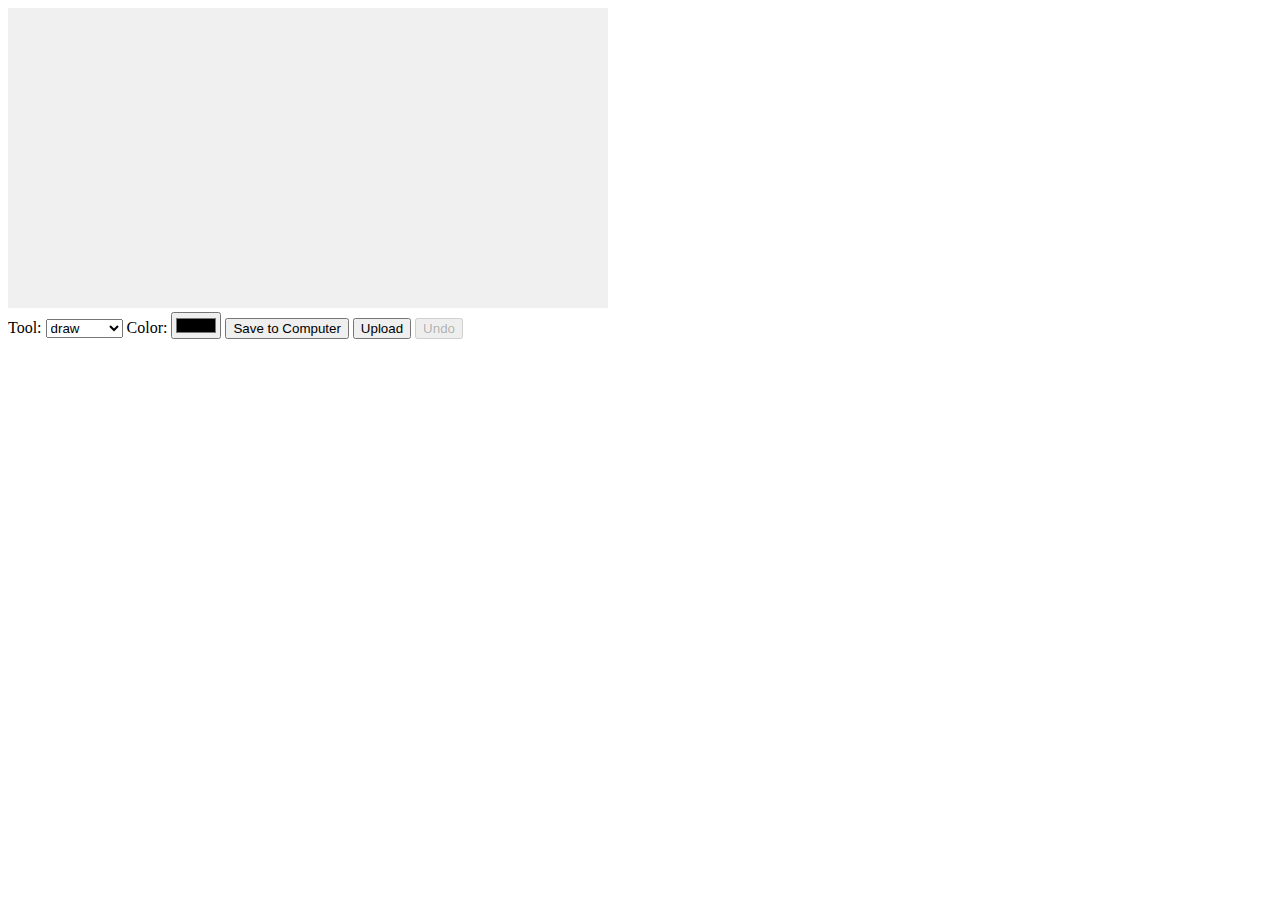
==== paintStuff/index.html @ a29750a4 "Rename paint.html to index.html" ====
<!-- Run code here in the context of Chapter 19-->

<!doctype html>
<title>Draw Levels</title>
<script src="paint.js"></script>

<div></div>
<script>
  document.querySelector("div")
    .appendChild(startPixelEditor({}));
</script>
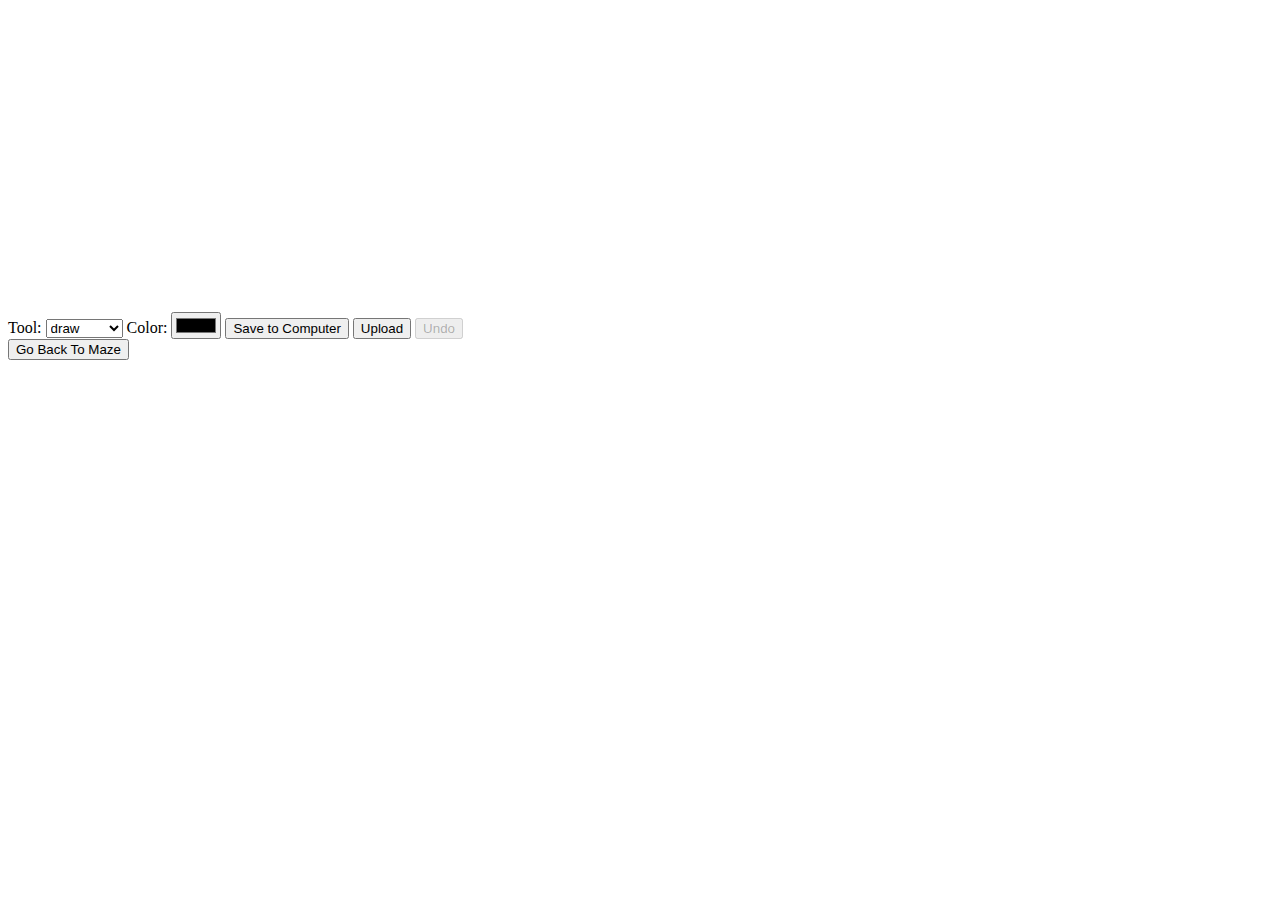
==== commit a2f96729: "tweaked paint and css" ====
--- a/paintStuff/index.html
+++ b/paintStuff/index.html
@@ -10,3 +10,5 @@
     .appendChild(startPixelEditor({}));
 </script>
 
+<button onclick="window.location.href='https://gliggy.github.io/MazeRunner'" class="MazeButton">Go Back To Maze</button>
+
